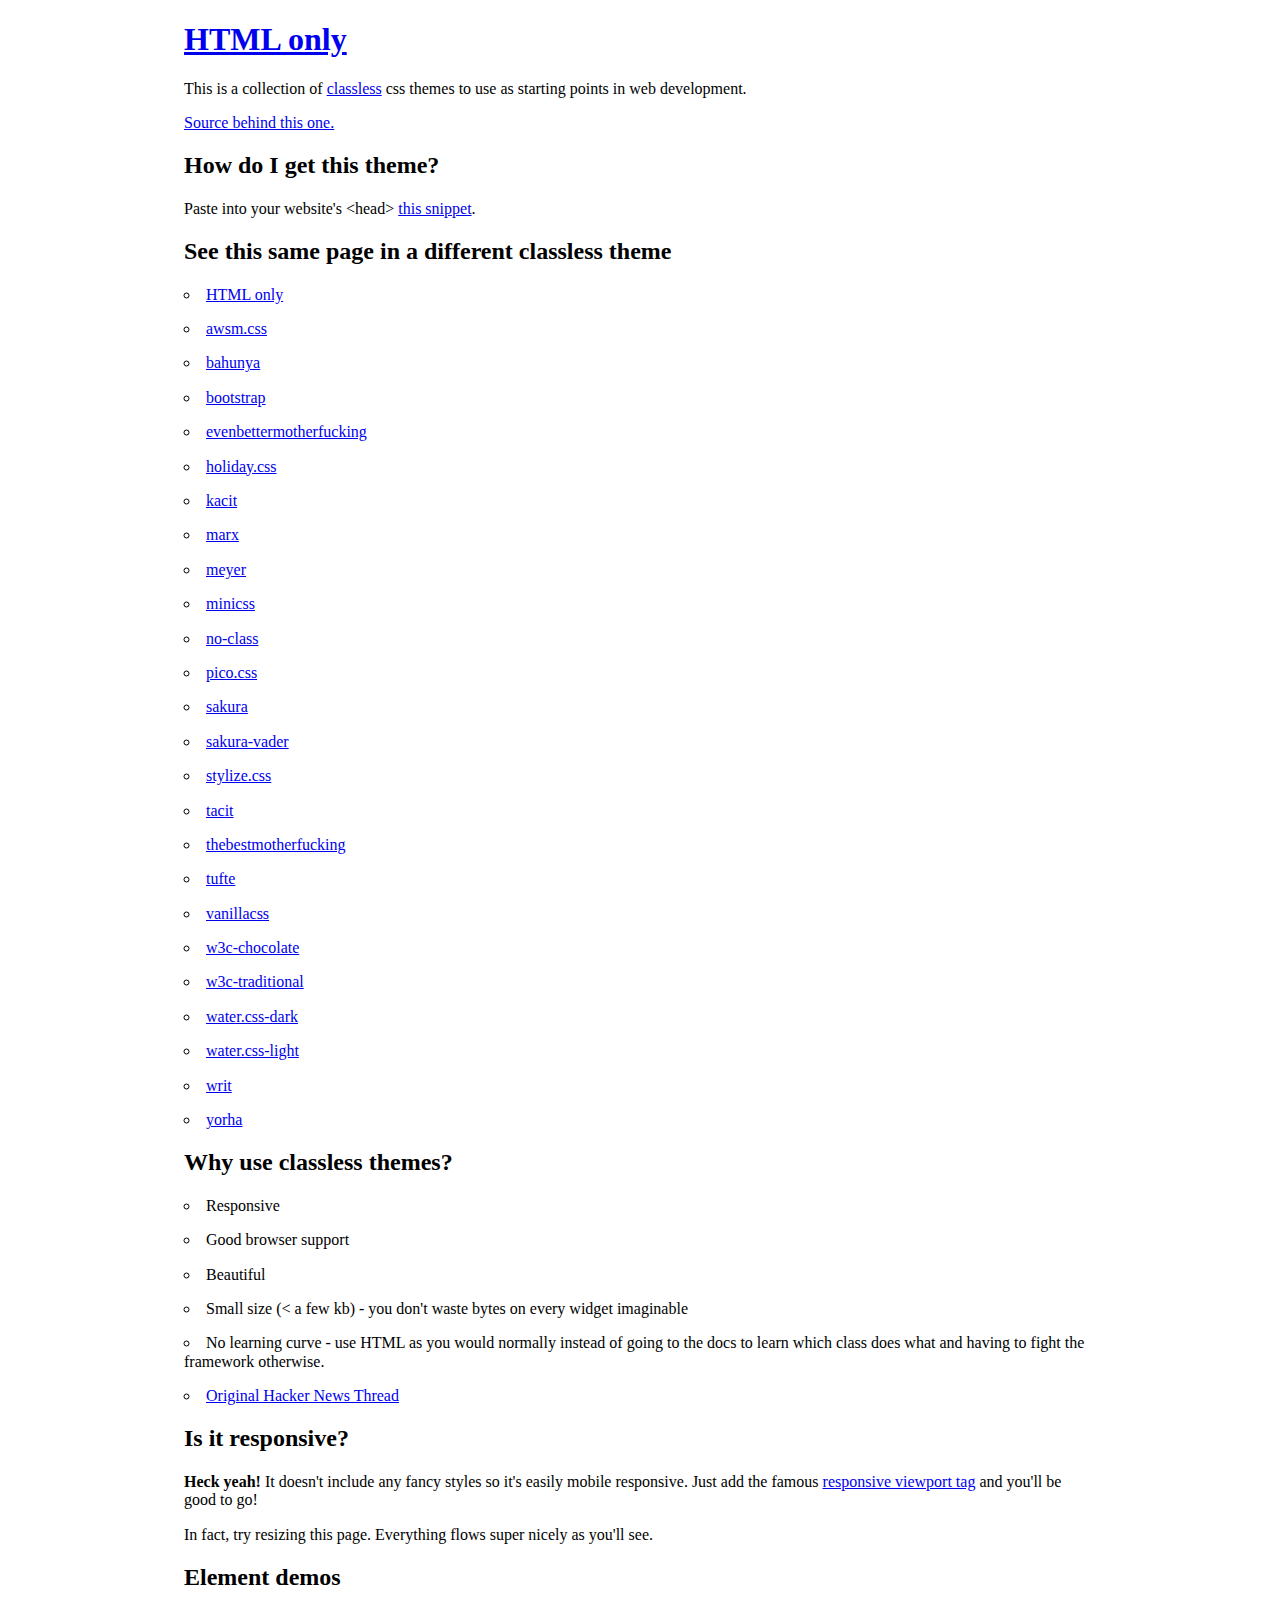
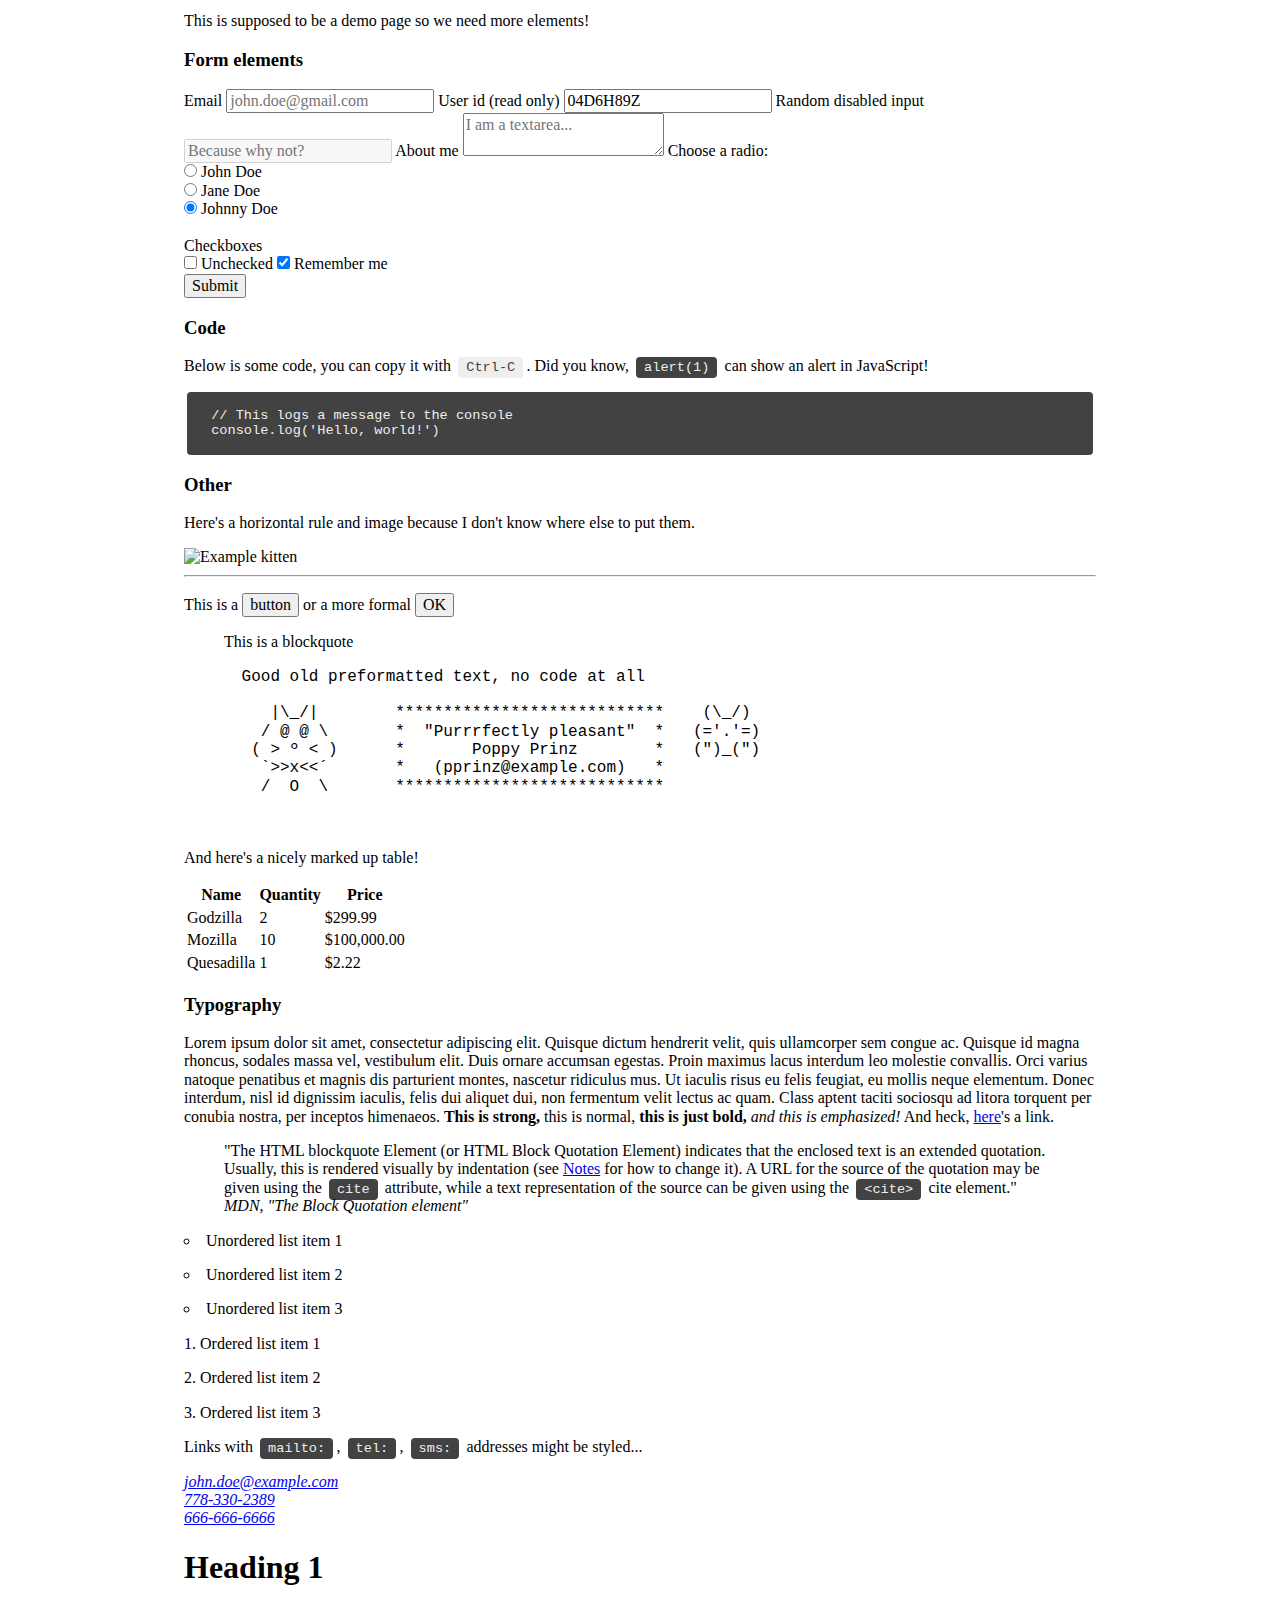
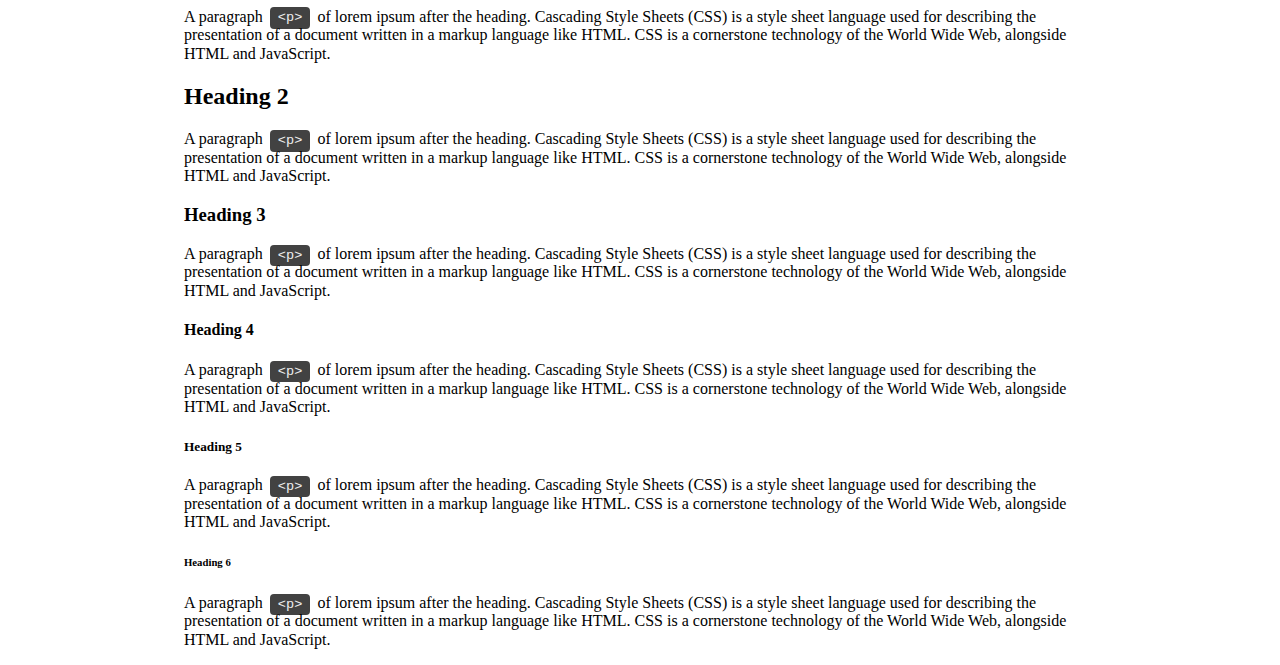
==== text.html @ fef0a60e "Separated functionality into individual css files" ====
<!DOCTYPE html>
<html lang="en">
  <head>
    <meta http-equiv="Content-Type" content="text/html; charset=UTF-8" />

    <!-- Basic Page Needs
  –––––––––––––––––––––––––––––––––––––––––––––––––– -->

    <title>Skeleton: Responsive CSS Boilerplate</title>
    <meta name="description" content="" />
    <meta name="author" content="" />

    <!-- Mobile Specific Metas
  –––––––––––––––––––––––––––––––––––––––––––––––––– -->
    <meta name="viewport" content="width=device-width, initial-scale=1" />

    <!-- CSS
  –––––––––––––––––––––––––––––––––––––––––––––––––– -->
    <link rel="stylesheet" href="./css/normalize.css" />
    <link rel="stylesheet" href="./css/skeleton.css" />
    <link rel="stylesheet" href="./css/layout.css" />
    <link rel="stylesheet" href="./css/lists.css" />
    <link rel="stylesheet" href="./css/badges.css" />
    <!-- <link rel="stylesheet" href="./css/custom.css" /> -->
  </head>
  <body>
    <main>
      <h1><a href="/">HTML only</a></h1>
      <p>
        This is a collection of
        <a
          href="https://medium.com/@ubershmekel/the-next-css-frontier-classless-5e66f3f25fdd"
          >classless</a
        >
        css themes to use as starting points in web development.
      </p>

      <p>
        <a href="/">Source behind this one.</a>
      </p>

      <h2>How do I get this theme?</h2>
      <p>
        Paste into your website's &lt;head&gt;
        <a href="snippet.txt">this snippet</a>.
      </p>

      <h2>See this same page in a different classless theme</h2>
      <!-- options -->
      <ul>
        <li><a href="/HTML only">HTML only</a></li>
        <li><a href="/awsm.css">awsm.css</a></li>
        <li><a href="/bahunya">bahunya</a></li>
        <li><a href="/bootstrap">bootstrap</a></li>
        <li><a href="/evenbettermotherfucking">evenbettermotherfucking</a></li>
        <li><a href="/holiday.css">holiday.css</a></li>
        <li><a href="/kacit">kacit</a></li>
        <li><a href="/marx">marx</a></li>
        <li><a href="/meyer">meyer</a></li>
        <li><a href="/minicss">minicss</a></li>
        <li><a href="/no-class">no-class</a></li>
        <li><a href="/pico.css">pico.css</a></li>
        <li><a href="/sakura">sakura</a></li>
        <li><a href="/sakura-vader">sakura-vader</a></li>
        <li><a href="/stylize.css">stylize.css</a></li>
        <li><a href="/tacit">tacit</a></li>
        <li><a href="/thebestmotherfucking">thebestmotherfucking</a></li>
        <li><a href="/tufte">tufte</a></li>
        <li><a href="/vanillacss">vanillacss</a></li>
        <li><a href="/w3c-chocolate">w3c-chocolate</a></li>
        <li><a href="/w3c-traditional">w3c-traditional</a></li>
        <li><a href="/water.css-dark">water.css-dark</a></li>
        <li><a href="/water.css-light">water.css-light</a></li>
        <li><a href="/writ">writ</a></li>
        <li><a href="/yorha">yorha</a></li>
      </ul>
      <!-- options -->

      <h2>Why use classless themes?</h2>
      <ul>
        <li>Responsive</li>
        <li>Good browser support</li>
        <li>Beautiful</li>
        <li>
          Small size (&lt; a few kb) - you don't waste bytes on every widget
          imaginable
        </li>
        <li>
          No learning curve - use HTML as you would normally instead of going to
          the docs to learn which class does what and having to fight the
          framework otherwise.
        </li>
        <li>
          <a href="https://news.ycombinator.com/item?id=19593866"
            >Original Hacker News Thread</a
          >
        </li>
      </ul>

      <h2>Is it responsive?</h2>
      <p>
        <strong>Heck yeah!</strong> It doesn't include any fancy styles so it's
        easily mobile responsive. Just add the famous
        <a href="https://www.w3schools.com/css/css_rwd_viewport.asp"
          >responsive viewport tag</a
        >
        and you'll be good to go!
      </p>
      <p>
        In fact, try resizing this page. Everything flows super nicely as you'll
        see.
      </p>

      <h2>Element demos</h2>
      <p>
        This is supposed to be a demo page so we need more elements!
      </p>

      <h3>Form elements</h3>
      <form onsubmit="return false;">
        <label for="email">Email</label>
        <input
          type="email"
          name="email"
          id="email"
          placeholder="john.doe@gmail.com"
        />

        <label for="id">User id (read only)</label>
        <input readonly="" name="id" id="id" value="04D6H89Z" />

        <label for="disabled">Random disabled input</label>
        <input
          disabled=""
          name="disabled"
          id="disabled"
          placeholder="Because why not?"
        />

        <label for="about">About me</label>
        <textarea
          name="about"
          id="about"
          placeholder="I am a textarea..."
        ></textarea>

        <label>Choose a radio:</label>
        <div>
          <input type="radio" id="john" name="drone" value="john" checked="" />
          <label for="john">John Doe</label>
        </div>
        <div>
          <input type="radio" id="jane" name="drone" value="jane" checked="" />
          <label for="jane">Jane Doe</label>
        </div>
        <div>
          <input
            type="radio"
            id="johnny"
            name="drone"
            value="johnny"
            checked=""
          />
          <label for="johnny">Johnny Doe</label>
        </div>

        <br />

        <label>Checkboxes</label>
        <div>
          <input type="checkbox" name="unchecked" id="unchecked" />
          <label for="unchecked">Unchecked</label>
          <input type="checkbox" name="remember" id="remember" checked="" />
          <label for="remember">Remember me</label>
        </div>

        <input type="submit" />
      </form>

      <h3>Code</h3>
      <p>
        Below is some code, you can copy it with <kbd>Ctrl-C</kbd>. Did you
        know, <code>alert(1)</code> can show an alert in JavaScript!
      </p>
      <pre><code>// This logs a message to the console<br>console.log('Hello, world!')</code></pre>

      <h3>Other</h3>
      <p>
        Here's a horizontal rule and image because I don't know where else to
        put them.
      </p>
      <img src="https://i.imgur.com/mOq7DbU.jpg" alt="Example kitten" />
      <hr />

      <p>
        This is a <button>button</button> or a more formal <button>OK</button>
      </p>
      <blockquote>This is a blockquote</blockquote>
      <pre>
      Good old preformatted text, no code at all
        
         |\_/|        ****************************    (\_/)
        / @ @ \       *  "Purrrfectly pleasant"  *   (='.'=)
       ( &gt; º &lt; )      *       Poppy Prinz        *   (")_(")
        `&gt;&gt;x&lt;&lt;´       *   (pprinz@example.com)   *
        /  O  \       ****************************
       
      </pre>

      <p>And here's a nicely marked up table!</p>
      <table>
        <thead>
          <tr>
            <th>Name</th>
            <th>Quantity</th>
            <th>Price</th>
          </tr>
        </thead>
        <tbody>
          <tr>
            <td>Godzilla</td>
            <td>2</td>
            <td>$299.99</td>
          </tr>
          <tr>
            <td>Mozilla</td>
            <td>10</td>
            <td>$100,000.00</td>
          </tr>
          <tr>
            <td>Quesadilla</td>
            <td>1</td>
            <td>$2.22</td>
          </tr>
        </tbody>
      </table>

      <h3>Typography</h3>
      <p>
        Lorem ipsum dolor sit amet, consectetur adipiscing elit. Quisque dictum
        hendrerit velit, quis ullamcorper sem congue ac. Quisque id magna
        rhoncus, sodales massa vel, vestibulum elit. Duis ornare accumsan
        egestas. Proin maximus lacus interdum leo molestie convallis. Orci
        varius natoque penatibus et magnis dis parturient montes, nascetur
        ridiculus mus. Ut iaculis risus eu felis feugiat, eu mollis neque
        elementum. Donec interdum, nisl id dignissim iaculis, felis dui aliquet
        dui, non fermentum velit lectus ac quam. Class aptent taciti sociosqu ad
        litora torquent per conubia nostra, per inceptos himenaeos.
        <strong>This is strong,</strong> this is normal,
        <b>this is just bold,</b> <em>and this is emphasized!</em> And heck,
        <a href="/">here</a>'s a link.
      </p>

      <blockquote
        cite="https://developer.mozilla.org/en-US/docs/Web/HTML/Element/blockquote"
      >
        "The HTML blockquote Element (or HTML Block Quotation Element) indicates
        that the enclosed text is an extended quotation. Usually, this is
        rendered visually by indentation (see
        <a
          href="https://developer.mozilla.org/en-US/docs/Web/HTML/Element/blockquote#Usage_notes"
          >Notes</a
        >
        for how to change it). A URL for the source of the quotation may be
        given using the
        <code>cite</code> attribute, while a text representation of the source
        can be given using the <code>&lt;cite&gt;</code> cite element."

        <footer>
          <cite>MDN, "The Block Quotation element"</cite>
        </footer>
      </blockquote>

      <ul>
        <li>Unordered list item 1</li>
        <li>Unordered list item 2</li>
        <li>Unordered list item 3</li>
      </ul>
      <ol>
        <li>Ordered list item 1</li>
        <li>Ordered list item 2</li>
        <li>Ordered list item 3</li>
      </ol>

      <p>
        Links with <code>mailto:</code>, <code>tel:</code>,
        <code>sms:</code> addresses might be styled...
      </p>
      <address>
        <a href="mailto:john.doe@example.com">john.doe@example.com</a><br />
        <a href="tel:778-330-2389">778-330-2389</a><br />
        <a href="sms:666-666-6666">666-666-6666</a><br />
      </address>

      <h1>Heading 1</h1>
      <p>
        A paragraph <code>&lt;p&gt;</code> of lorem ipsum after the heading.
        Cascading Style Sheets (CSS) is a style sheet language used for
        describing the presentation of a document written in a markup language
        like HTML. CSS is a cornerstone technology of the World Wide Web,
        alongside HTML and JavaScript.
      </p>

      <h2>Heading 2</h2>
      <p>
        A paragraph <code>&lt;p&gt;</code> of lorem ipsum after the heading.
        Cascading Style Sheets (CSS) is a style sheet language used for
        describing the presentation of a document written in a markup language
        like HTML. CSS is a cornerstone technology of the World Wide Web,
        alongside HTML and JavaScript.
      </p>

      <h3>Heading 3</h3>
      <p>
        A paragraph <code>&lt;p&gt;</code> of lorem ipsum after the heading.
        Cascading Style Sheets (CSS) is a style sheet language used for
        describing the presentation of a document written in a markup language
        like HTML. CSS is a cornerstone technology of the World Wide Web,
        alongside HTML and JavaScript.
      </p>

      <h4>Heading 4</h4>
      <p>
        A paragraph <code>&lt;p&gt;</code> of lorem ipsum after the heading.
        Cascading Style Sheets (CSS) is a style sheet language used for
        describing the presentation of a document written in a markup language
        like HTML. CSS is a cornerstone technology of the World Wide Web,
        alongside HTML and JavaScript.
      </p>

      <h5>Heading 5</h5>
      <p>
        A paragraph <code>&lt;p&gt;</code> of lorem ipsum after the heading.
        Cascading Style Sheets (CSS) is a style sheet language used for
        describing the presentation of a document written in a markup language
        like HTML. CSS is a cornerstone technology of the World Wide Web,
        alongside HTML and JavaScript.
      </p>

      <h6>Heading 6</h6>
      <p>
        A paragraph <code>&lt;p&gt;</code> of lorem ipsum after the heading.
        Cascading Style Sheets (CSS) is a style sheet language used for
        describing the presentation of a document written in a markup language
        like HTML. CSS is a cornerstone technology of the World Wide Web,
        alongside HTML and JavaScript.
      </p>
    </main>
  </body>
</html>
---- css/layout.css ----
/* Layout
–––––––––––––––––––––––––––––––––––––––––––––––––– */
main {
  position: relative;
  width: 100%;
  max-width: 960px;
  margin: 0 auto;
  padding: 0 24px;
  box-sizing: border-box;
}

aside {
  display: grid;
  grid-gap: 1rem;
  grid-template-columns: repeat(auto-fit, minmax(160px, 1fr));
}
---- css/lists.css ----
/* Lists
–––––––––––––––––––––––––––––––––––––––––––––––––– */
ul {
  list-style: circle inside;
}
ol {
  list-style: decimal inside;
}
ol,
ul {
  padding-left: 0;
  margin-top: 0;
}
ul ul,
ul ol,
ol ol,
ol ul {
  margin: 1.5rem 0 1.5rem 3rem;
  font-size: 90%;
}
li {
  margin-bottom: 1rem;
}

dl {
  display: flex;
  justify-content: space-between;
  margin: 0;
  border-color: var(--grey-400);
  border-top-width: 1px;
  border-left-width: 1px;
  border-right-width: 1px;
  border-bottom-width: 0;
  border-style: solid;
  padding: 16px;
}

dl:first-of-type {
  border-top-left-radius: 4px;
  border-top-right-radius: 4px;
}

dl:last-of-type {
  border-bottom-left-radius: 4px;
  border-bottom-right-radius: 4px;
  border-bottom-width: 1px;
}

dd {
  text-align: right;
}

dt + dd {
  margin-left: 8px;
}
---- css/badges.css ----
/* Badges
–––––––––––––––––––––––––––––––––––––––––––––––––– */
code,
ins,
del,
kbd,
samp,
mark,
code {
  padding: 0.2rem 0.5rem;
  margin: 0 0.2rem;
  font-size: 85%;
  white-space: nowrap;
  border-radius: 4px;
  text-decoration: none;
  font-family: SFMono-Regular, Menlo, Monaco, Consolas, "Liberation Mono",
    "Courier New", monospace;
  color: #424242;
  background-color: #eeeeee;
}

code {
  color: #eeeeee;
  background-color: #424242;
}

pre > ins,
pre > del,
pre > samp,
pre > kbd,
pre > mark,
pre > code {
  display: block;
  padding: 1rem 1.5rem;
  white-space: pre-wrap;
}
---- css/custom.css ----
.container {
  max-width: 800px;
}
.header {
  margin-top: 6rem;
  text-align: center;
}
.value-prop {
  margin-top: 1rem;
}
.value-props {
  margin-top: 4rem;
  margin-bottom: 4rem;
}
.docs-header {
  text-transform: uppercase;
  font-size: 1.4rem;
  letter-spacing: 0.2rem;
  font-weight: 600;
}
.docs-section {
  border-top: 1px solid #eee;
  padding: 4rem 0;
  margin-bottom: 0;
}
.value-img {
  display: block;
  text-align: center;
  margin: 2.5rem auto 0;
}
.example-grid .column,
.example-grid .columns {
  background: #eee;
  text-align: center;
  border-radius: 4px;
  font-size: 1rem;
  text-transform: uppercase;
  height: 30px;
  line-height: 30px;
  margin-bottom: 0.75rem;
  font-weight: 600;
  letter-spacing: 0.1rem;
}
.docs-example .row,
.docs-example.row,
.docs-example form {
  margin-bottom: 0;
}
.docs-example h1,
.docs-example h2,
.docs-example h3,
.docs-example h4,
.docs-example h5,
.docs-example h6 {
  margin-bottom: 1rem;
}
.heading-font-size {
  font-size: 1.2rem;
  color: #999;
  letter-spacing: normal;
}
.code-example {
  margin-top: 1.5rem;
  margin-bottom: 0;
}
.code-example-body {
  white-space: pre;
  word-wrap: break-word;
}
.example {
  position: relative;
  margin-top: 4rem;
}
.example-header {
  font-weight: 600;
  margin-top: 1.5rem;
  margin-bottom: 0.5rem;
}
.example-description {
  margin-bottom: 1.5rem;
}
.example-screenshot-wrapper {
  display: block;
  position: relative;
  overflow: hidden;
  border-radius: 6px;
  border: 1px solid #eee;
  height: 250px;
}
.example-screenshot {
  width: 100%;
  height: auto;
}
.example-screenshot.coming-soon {
  width: auto;
  position: absolute;
  background: #eee;
  top: 5px;
  right: 5px;
  bottom: 5px;
  left: 5px;
}
.navbar {
  display: none;
}

/* Larger than phone */
@media (min-width: 550px) {
  .header {
    margin-top: 18rem;
  }
  .value-props {
    margin-top: 9rem;
    margin-bottom: 7rem;
  }
  .value-img {
    margin-bottom: 1rem;
  }
  .example-grid .column,
  .example-grid .columns {
    margin-bottom: 1.5rem;
  }
  .docs-section {
    padding: 6rem 0;
  }
  .example-send-yourself-copy {
    float: right;
    margin-top: 12px;
  }
  .example-screenshot-wrapper {
    position: absolute;
    width: 48%;
    height: 100%;
    left: 0;
    max-height: none;
  }
}

/* Larger than tablet */
@media (min-width: 750px) {
  /* Navbar */
  .navbar + .docs-section {
    border-top-width: 0;
  }
  .navbar,
  .navbar-spacer {
    display: block;
    width: 100%;
    height: 6.5rem;
    background: #fff;
    z-index: 99;
    border-top: 1px solid #eee;
    border-bottom: 1px solid #eee;
  }
  .navbar-spacer {
    display: none;
  }
  .navbar > .container {
    width: 100%;
  }
  .navbar-list {
    list-style: none;
    margin-bottom: 0;
  }
  .navbar-item {
    position: relative;
    float: left;
    margin-bottom: 0;
  }
  .navbar-link {
    text-transform: uppercase;
    font-size: 11px;
    font-weight: 600;
    letter-spacing: 0.2rem;
    margin-right: 35px;
    text-decoration: none;
    line-height: 6.5rem;
    color: #222;
  }
  .navbar-link.active {
    color: #33c3f0;
  }
  .has-docked-nav .navbar {
    position: fixed;
    top: 0;
    left: 0;
  }
  .has-docked-nav .navbar-spacer {
    display: block;
  }
  /* Re-overiding the width 100% declaration to match size of % based container */
  .has-docked-nav .navbar > .container {
    width: 80%;
  }

  /* Popover */
  .popover.open {
    display: block;
  }
  .popover {
    display: none;
    position: absolute;
    top: 0;
    left: 0;
    background: #fff;
    border: 1px solid #eee;
    border-radius: 4px;
    top: 92%;
    left: -50%;
    -webkit-filter: drop-shadow(0 0 6px rgba(0, 0, 0, 0.1));
    -moz-filter: drop-shadow(0 0 6px rgba(0, 0, 0, 0.1));
    filter: drop-shadow(0 0 6px rgba(0, 0, 0, 0.1));
  }
  .popover-item:first-child .popover-link:after,
  .popover-item:first-child .popover-link:before {
    bottom: 100%;
    left: 50%;
    border: solid transparent;
    content: " ";
    height: 0;
    width: 0;
    position: absolute;
    pointer-events: none;
  }
  .popover-item:first-child .popover-link:after {
    border-color: rgba(255, 255, 255, 0);
    border-bottom-color: #fff;
    border-width: 10px;
    margin-left: -10px;
  }
  .popover-item:first-child .popover-link:before {
    border-color: rgba(238, 238, 238, 0);
    border-bottom-color: #eee;
    border-width: 11px;
    margin-left: -11px;
  }
  .popover-list {
    padding: 0;
    margin: 0;
    list-style: none;
  }
  .popover-item {
    padding: 0;
    margin: 0;
  }
  .popover-link {
    position: relative;
    color: #222;
    display: block;
    padding: 8px 20px;
    border-bottom: 1px solid #eee;
    text-decoration: none;
    text-transform: uppercase;
    font-size: 1rem;
    font-weight: 600;
    text-align: center;
    letter-spacing: 0.1rem;
  }
  .popover-item:first-child .popover-link {
    border-radius: 4px 4px 0 0;
  }
  .popover-item:last-child .popover-link {
    border-radius: 0 0 4px 4px;
    border-bottom-width: 0;
  }
  .popover-link:hover {
    color: #fff;
    background: #33c3f0;
  }
  .popover-link:hover,
  .popover-item:first-child .popover-link:hover:after {
    border-bottom-color: #33c3f0;
  }
}
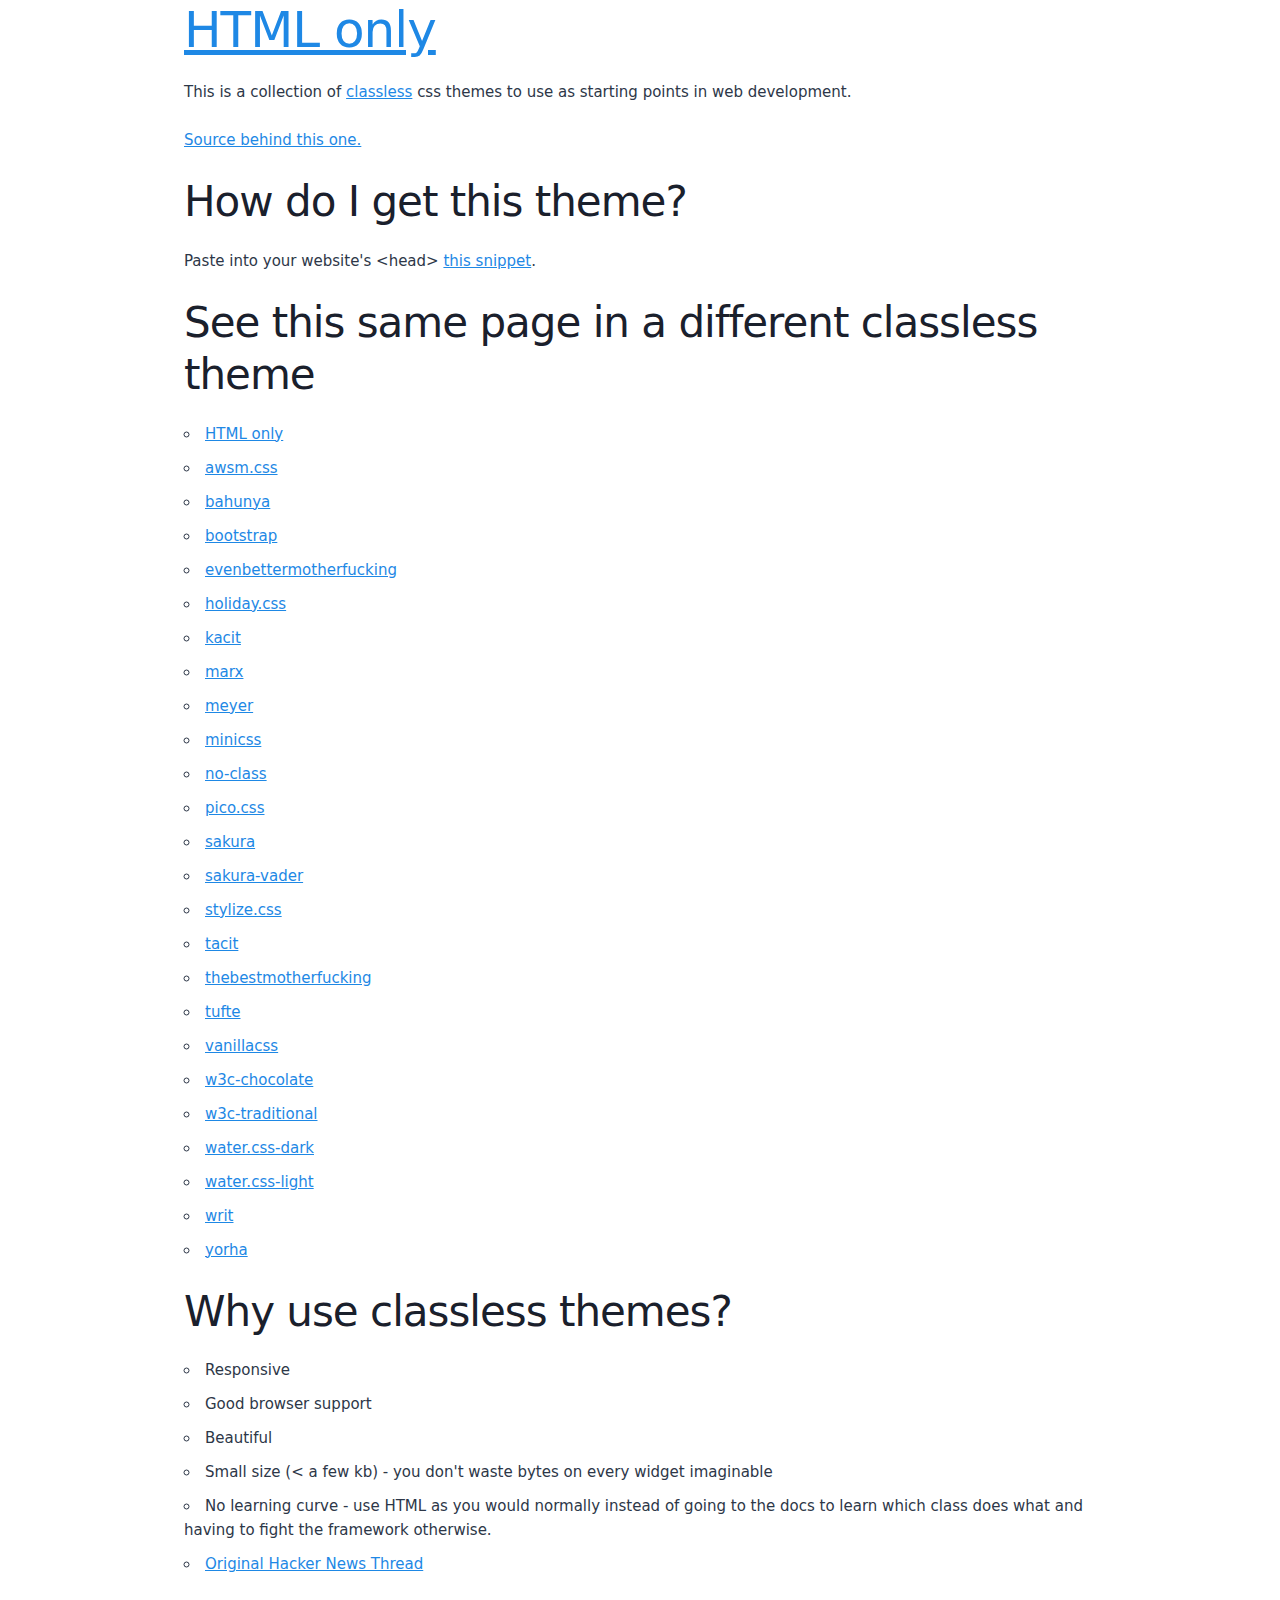
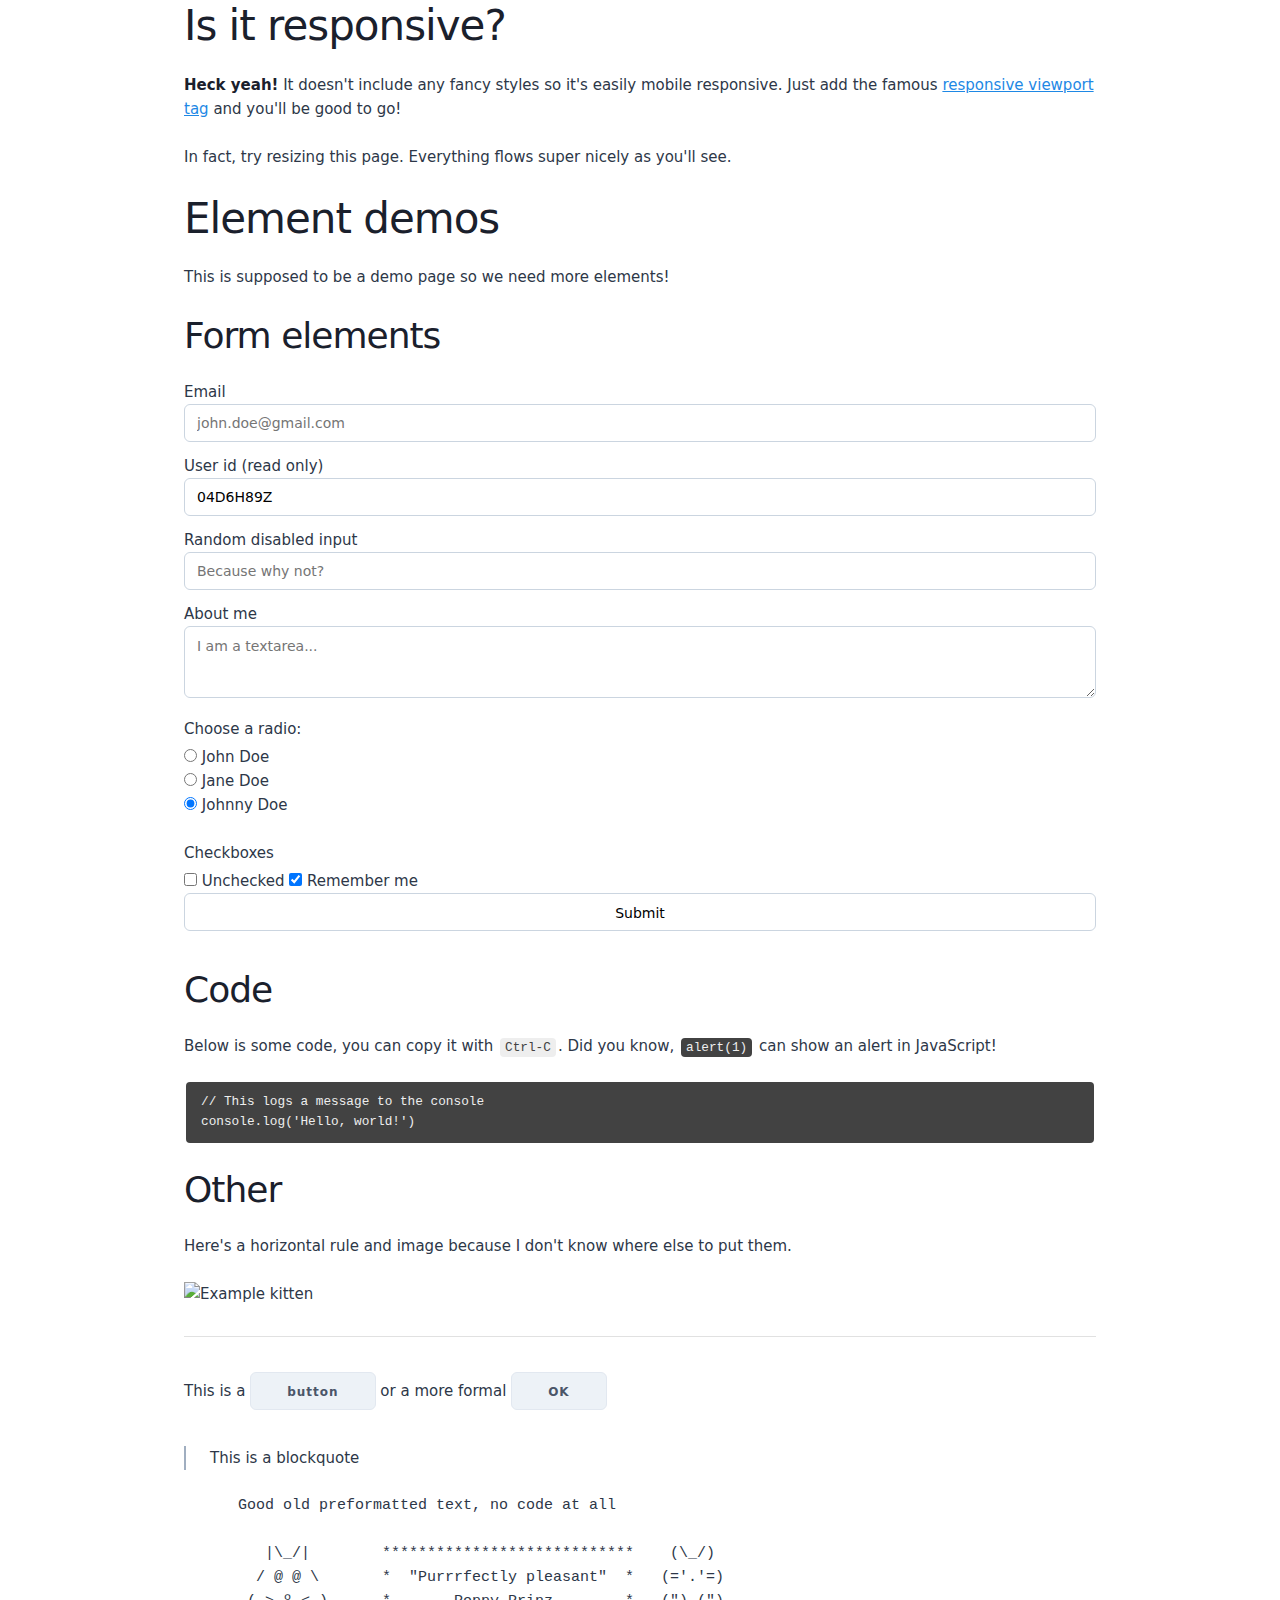
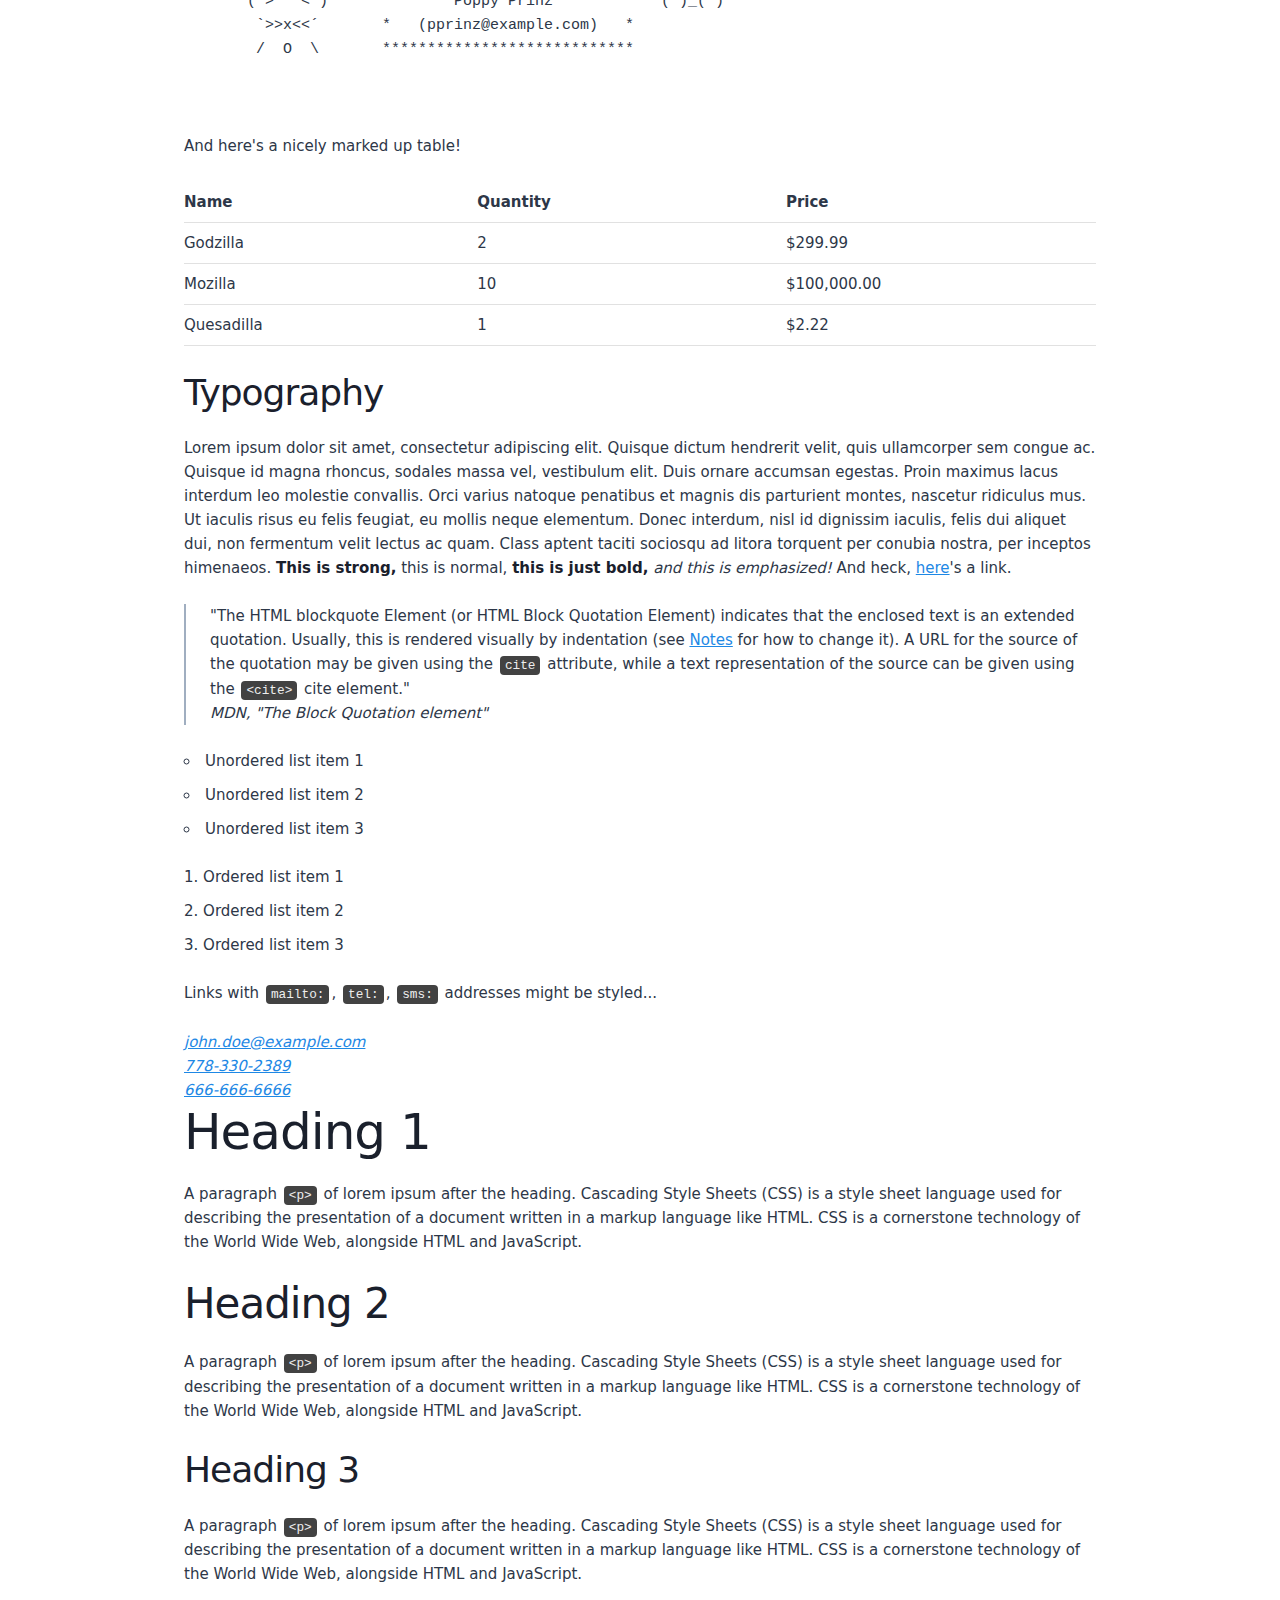
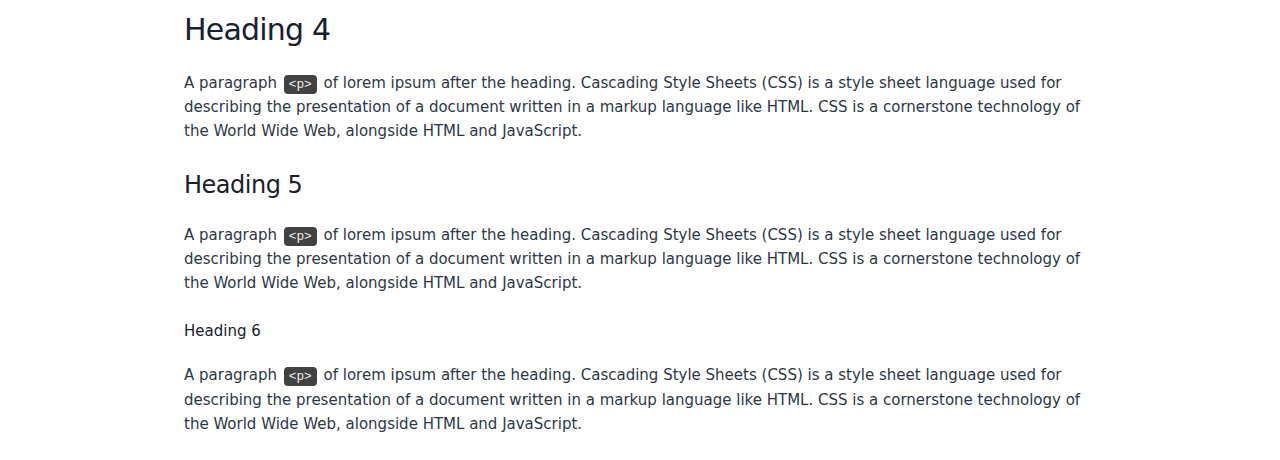
==== commit f7d1efaa: "Fixed for blockquote, badges, pre" ====
--- a/text.html
+++ b/text.html
@@ -16,12 +16,7 @@
 
     <!-- CSS
   –––––––––––––––––––––––––––––––––––––––––––––––––– -->
-    <link rel="stylesheet" href="./css/normalize.css" />
-    <link rel="stylesheet" href="./css/skeleton.css" />
-    <link rel="stylesheet" href="./css/layout.css" />
-    <link rel="stylesheet" href="./css/lists.css" />
-    <link rel="stylesheet" href="./css/badges.css" />
-    <!-- <link rel="stylesheet" href="./css/custom.css" /> -->
+    <link rel="stylesheet" href="./css/soul.css" />
   </head>
   <body>
     <main>
--- a/css/soul.css
+++ b/css/soul.css
@@ -0,0 +1,34 @@
+/*
+* Skeleton V2.0.4
+* Copyright 2014, Dave Gamache
+* www.getskeleton.com
+* Free to use under the MIT license.
+* http://www.opensource.org/licenses/mit-license.php
+* 12/29/2014
+*/
+
+/* Table of contents
+––––––––––––––––––––––––––––––––––––––––––––––––––
+  - Normalize
+  - Variables
+  - Base Styles
+  - Layout & Grid
+  - Typography
+  - Buttons
+  - Forms
+  - Lists
+  - Badges
+  - Other: Links & Tables & Spacing  
+*/
+
+@import './normalize.css';
+@import './variables.css';
+@import './base.css';
+@import './layout.css';
+@import './typography.css';
+@import './buttons.css';
+@import './form.css';
+@import './lists.css';
+@import './badges.css';
+@import './misc.css';
+@import './print.css';
